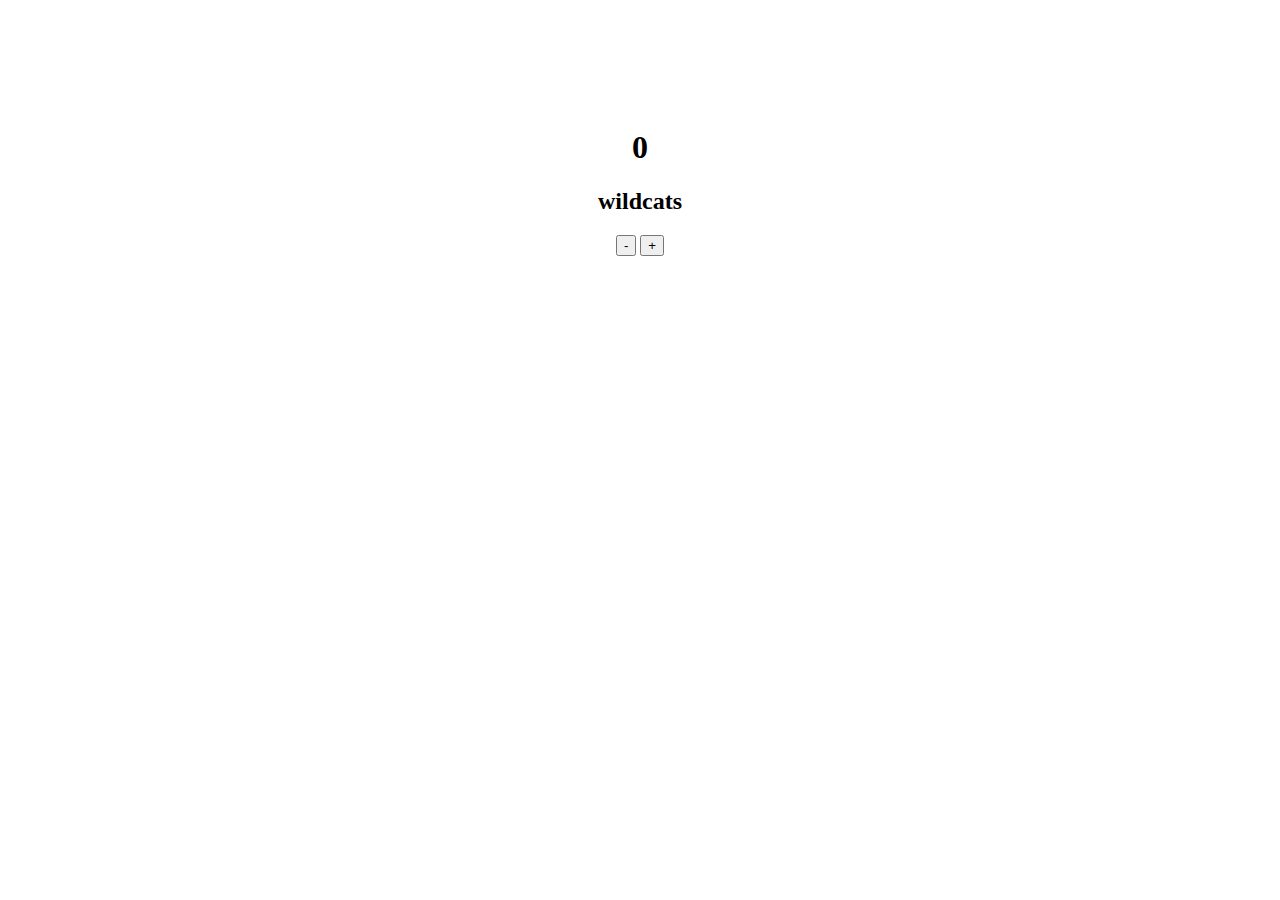
==== index.html @ a5b3acfc "javascript counter" ====
<!DOCTYPE html>
<html>
<head>
	<title></title>
	<link rel="stylesheet" type="text/css" href="style.css">
</head>
<body>
	<h1>0</h1>
	<h2>wildcats</h2>

<div>
	<button id="decrease">-</button>
	<button id="increase">+</button>
</div>

<script src="https://ajax.googleapis.com/ajax/libs/jquery/3.1.1/jquery.min.js"></script>

<script type="text/javascript">
	var wildcat = 0; 
	$('button').click(function(){
		
		if ($(this).attr('id')==='increase'){wildcat = wildcat + 1;
		}else{ 
			wildcat = wildcat - 1;
		}
		$('h1').text(wildcat);
		
		
	});

</script>
</body>
</html>
---- style.css ----
body {

	text-align: center;
	padding: 100px;
}
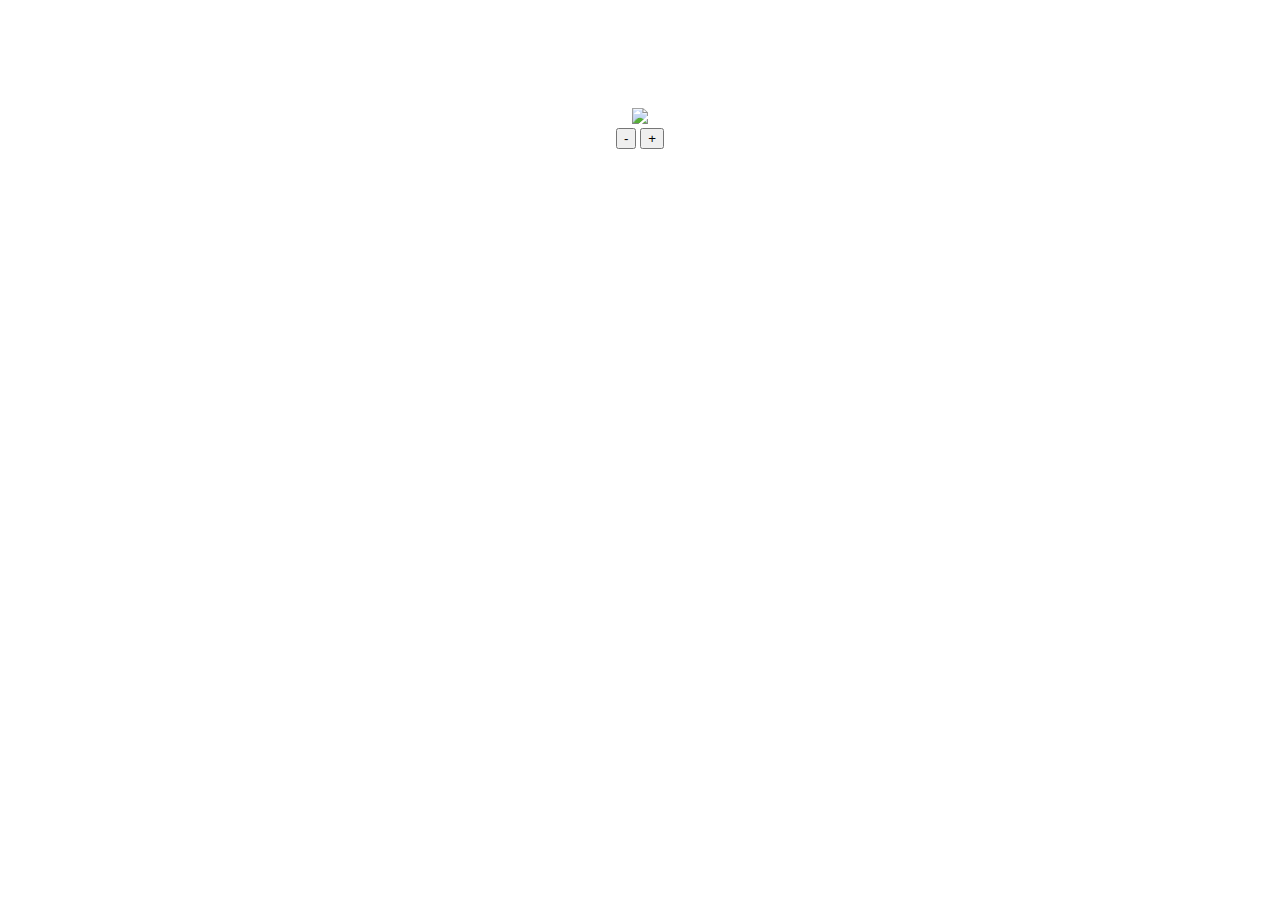
==== commit 3e1ad9ae: "pic slideshow" ====
--- a/index.html
+++ b/index.html
@@ -5,8 +5,8 @@
 	<link rel="stylesheet" type="text/css" href="style.css">
 </head>
 <body>
-	<h1>0</h1>
-	<h2>wildcats</h2>
+	
+	<img src="https://placekitten.com/500/400">
 
 <div>
 	<button id="decrease">-</button>
@@ -16,15 +16,17 @@
 <script src="https://ajax.googleapis.com/ajax/libs/jquery/3.1.1/jquery.min.js"></script>
 
 <script type="text/javascript">
-	var wildcat = 0; 
+	var address ="https://placekitten.com/500/"
+	var picIndex = 400;
+	
 	$('button').click(function(){
 		
-		if ($(this).attr('id')==='increase'){wildcat = wildcat + 1;
+		if ($(this).attr('id')==='increase'){picIndex = picIndex + 1;
 		}else{ 
-			wildcat = wildcat - 1;
+			picIndex = picIndex - 1;
 		}
-		$('h1').text(wildcat);
-		
+		var combine = address + picIndex;
+		$('img').attr("src", combine);
 		
 	});
 
